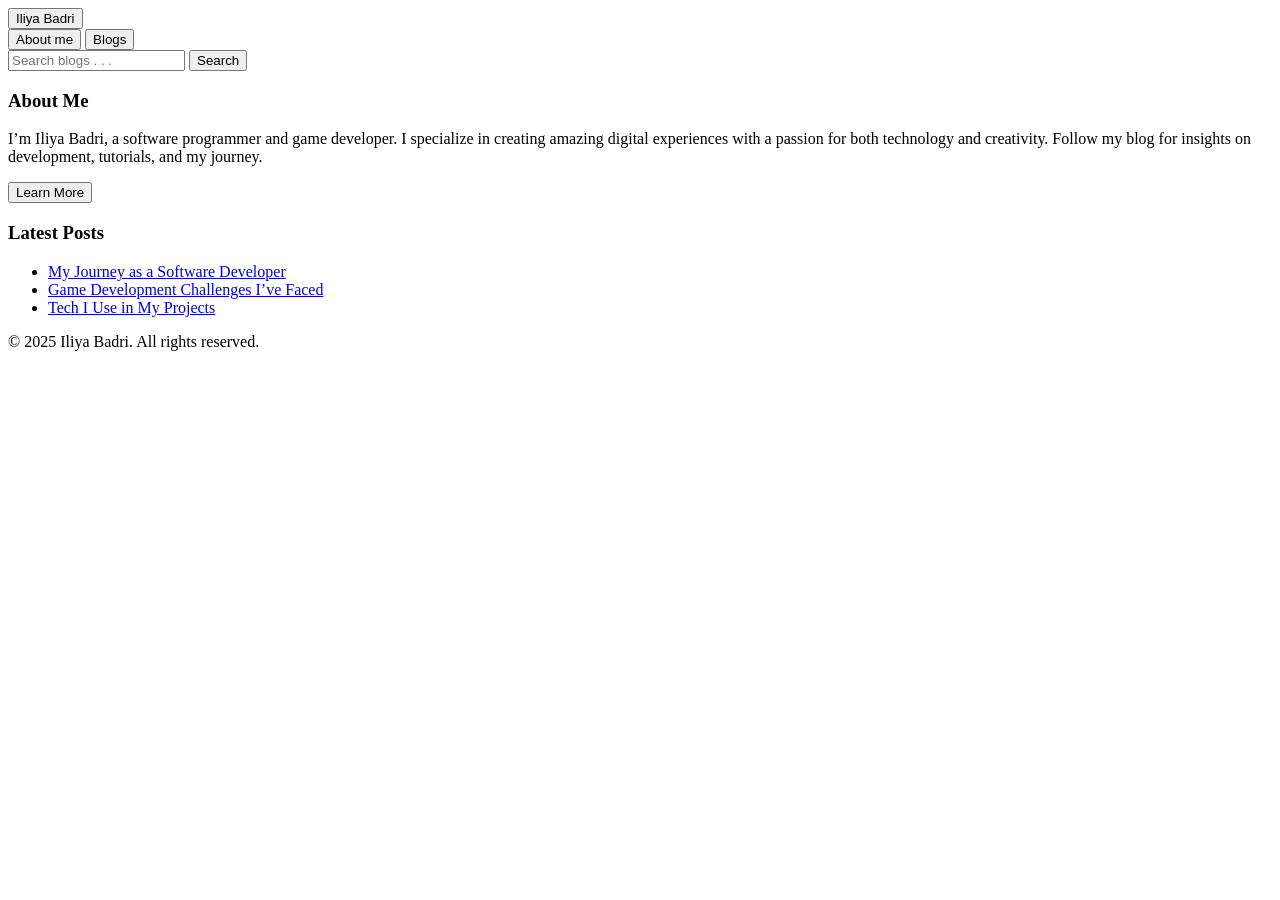
==== static/blogs/index.html @ 3bf9c203 "Add all features" ====
<!DOCTYPE html>
<html lang="en">
<head>
  <meta charset="UTF-8">
  <meta name="viewport" content="width=device-width, initial-scale=1.0">
  <meta name="theme-color" content="#FFFFFF">
  <meta name="description" content="Hello there! I'm Iliya Badri. A software programmer and game developer. You can check out my blogs here.">

  <meta property="og:title" content="Blogs - Iliya Badri">
  <meta property="og:description" content="Hello there! I'm Iliya Badri. A software programmer and game developer. You can check out my blogs here.">
  <meta property="og:image" content="https://iliyabadri.ir/images/favicon.png">
  <meta property="og:url" content="https://iliyabadri.ir/blogs">
  <meta property="og:type" content="website">

  <meta name="twitter:card" content="summary_large_image">
  <meta name="twitter:title" content="Blogs - Iliya Badri">
  <meta name="twitter:description" content="Hello there! I'm Iliya Badri. A software programmer and game developer. You can check out my blogs here.">
  <meta name="twitter:image" content="https://iliyabadri.ir/images/favicon.png">

  <link rel="shortcut icon" href="/images/favicon.png" type="image/png">
  <link rel="manifest" href="/json/manifest.json">
  <link href="/css/tailwind.css" rel="stylesheet">
  <title>Blogs - Iliya Badri</title>
</head>
<body class="bg-white text-gray-800">
  <nav class="w-full fixed top-0 left-0 bg-white shadow-md p-4 flex justify-between items-center mx-auto">
    <button onclick="window.location.href='/'" class="text-xl font-semibold">Iliya Badri</button>
    <div class="space-x-4">
      <button onclick="window.location.href='/about/'" class="px-4 py-2 bg-gray-200 rounded-lg hover:bg-gray-300">About me</button>
      <button onclick="window.location.href='/blogs/'" class="px-4 py-2 bg-gray-200 rounded-lg hover:bg-gray-300">Blogs</button>
    </div>
  </nav>
  <div class="flex flex-col lg:flex-row p-8 pt-24 mt-20">
    <div class="lg:w-2/3 space-y-8">
      <div class="bg-white p-1 rounded-xl shadow-xl border-2 border-gray-200 flex flex-row items-center">
        <input id="search-input" class="inset-ring-purple-900 rounded-2xl border-2 p-2 mr-1 w-full" placeholder="Search blogs . . ."/>
        <button id="search-button" class="px-6 py-2 bg-green-600 text-white rounded-lg hover:bg-gray-700 transition duration-300">Search</button>
      </div>
      <div id="blog-container" class="space-y-8">
      </div>
    </div>
    <div class="lg:w-1/3 mt-8 lg:mt-0 lg:ml-8">
        <div class="bg-gray-100 p-6 rounded-lg shadow-lg">
            <h3 class="text-xl font-semibold text-gray-800">About Me</h3>
            <p class="text-gray-600 mt-4">I’m Iliya Badri, a software programmer and game developer. I specialize in creating amazing digital experiences with a passion for both technology and creativity. Follow my blog for insights on development, tutorials, and my journey.</p>
            <button onclick="window.location.href='/about'" class="mt-4 px-6 py-2 bg-gray-800 text-white rounded-lg hover:bg-gray-700 transition duration-300">Learn More</button>
        </div>
        <div class="mt-8 bg-gray-100 p-6 rounded-lg shadow-lg">
            <h3 class="text-xl font-semibold text-gray-800">Latest Posts</h3>
            <ul class="space-y-2 mt-4">
            <li><a href="/blogs/blog1" class="text-purple-500 hover:underline">My Journey as a Software Developer</a></li>
            <li><a href="/blogs/blog2" class="text-purple-500 hover:underline">Game Development Challenges I’ve Faced</a></li>
            <li><a href="/blogs/blog3" class="text-purple-500 hover:underline">Tech I Use in My Projects</a></li>
            
            </ul>
        </div>
    </div>
    </div>
  <footer class="bg-gray-800 text-white text-center py-6 mt-8">
    <p>&copy; 2025 Iliya Badri. All rights reserved.</p>
  </footer>
<script>
let jsonData = null;
let selectedBlogs = [];
let searchQuery = "";
let searchButton = document.getElementById("search-button");
let searchInput = document.getElementById("search-input");
let blogContainer = document.getElementById("blog-container");

main();

async function main(){
  await fetchJsonData();
  reloadBlogs();
}

searchButton.addEventListener("click", async() => {
  searchQuery = searchInput.value;
  reloadBlogs();
});

async function fetchJsonData() {
  try {
  const response = await fetch("/blogs/blogs.json");

    if (!response.ok) {
      throw new Error("Couldn't fetch json data.");
    }
    jsonData = await response.json();
  } catch (error) {
    console.error('Error fetching JSON:', error);
    jsonData = null;
  }
}

async function reloadBlogs() {
  selectedBlogs.length = 0;
  const sortedBlogs = searchAndSortItems(jsonData.blogs, searchQuery)
  selectedBlogs.push(...sortedBlogs);

  blogContainer.innerHTML = "";

  for(const blogData of selectedBlogs){
    const blogCardDiv = document.createElement('div');
    blogCardDiv.className = 'bg-white p-6 rounded-xl shadow-xl border-2 border-gray-200';

    const blogTitleH2 = document.createElement('h2');
    blogTitleH2.className = 'text-2xl font-semibold text-gray-800';
    blogTitleH2.innerText = blogData.title;

    const blogDescriptionP = document.createElement('p');
    blogDescriptionP.className = 'text-gray-600 mt-4';
    blogDescriptionP.innerText = blogData.description;

    const blogReadMoreButton = document.createElement('button');
    blogReadMoreButton.className = 'mt-4 px-6 py-2 bg-gray-800 text-white rounded-lg hover:bg-gray-700 transition duration-300';
    blogReadMoreButton.innerText = 'Read More';
    blogReadMoreButton.addEventListener("click", () => {
      window.location.href = blogData.path;
    });

    blogCardDiv.appendChild(blogTitleH2);
    blogCardDiv.appendChild(blogDescriptionP);
    blogCardDiv.appendChild(blogReadMoreButton);

    blogContainer.appendChild(blogCardDiv);
  }
}

function searchAndSortItems(items, searchString) {
  if (!searchString) {
    return items;
  }

  const normalizedSearchString = searchString.toLowerCase();

  return items.filter(item => {
    const normalizedTitle = item.title.toLowerCase();
    const normalizedDescription = item.description.toLowerCase();

    return normalizedTitle.includes(normalizedSearchString) ||
           normalizedDescription.includes(normalizedSearchString);
  }).sort((a, b) => {

      const aTitleIndex = a.title.toLowerCase().indexOf(normalizedSearchString);
      const bTitleIndex = b.title.toLowerCase().indexOf(normalizedSearchString);
      const aDescIndex = a.description.toLowerCase().indexOf(normalizedSearchString);
      const bDescIndex = b.description.toLowerCase().indexOf(normalizedSearchString);

      if (aTitleIndex !== -1 && bTitleIndex !== -1) {
          return aTitleIndex - bTitleIndex; 
      } else if (aTitleIndex !== -1 && bTitleIndex === -1 && bDescIndex === -1) {
          return -1;
      } else if (aTitleIndex === -1 && bTitleIndex !== -1 && aDescIndex === -1) {
          return 1;
      } else if(aDescIndex !== -1 && bDescIndex !== -1){
        return aDescIndex - bDescIndex;
      } else if(aDescIndex !== -1 && bDescIndex === -1 && bTitleIndex === -1){
        return -1;
      } else if (aDescIndex === -1 && bDescIndex !== -1 && aTitleIndex === -1){
        return 1;
      } else {
        return 0;
      }
  });
}
</script>
</body>
</html>
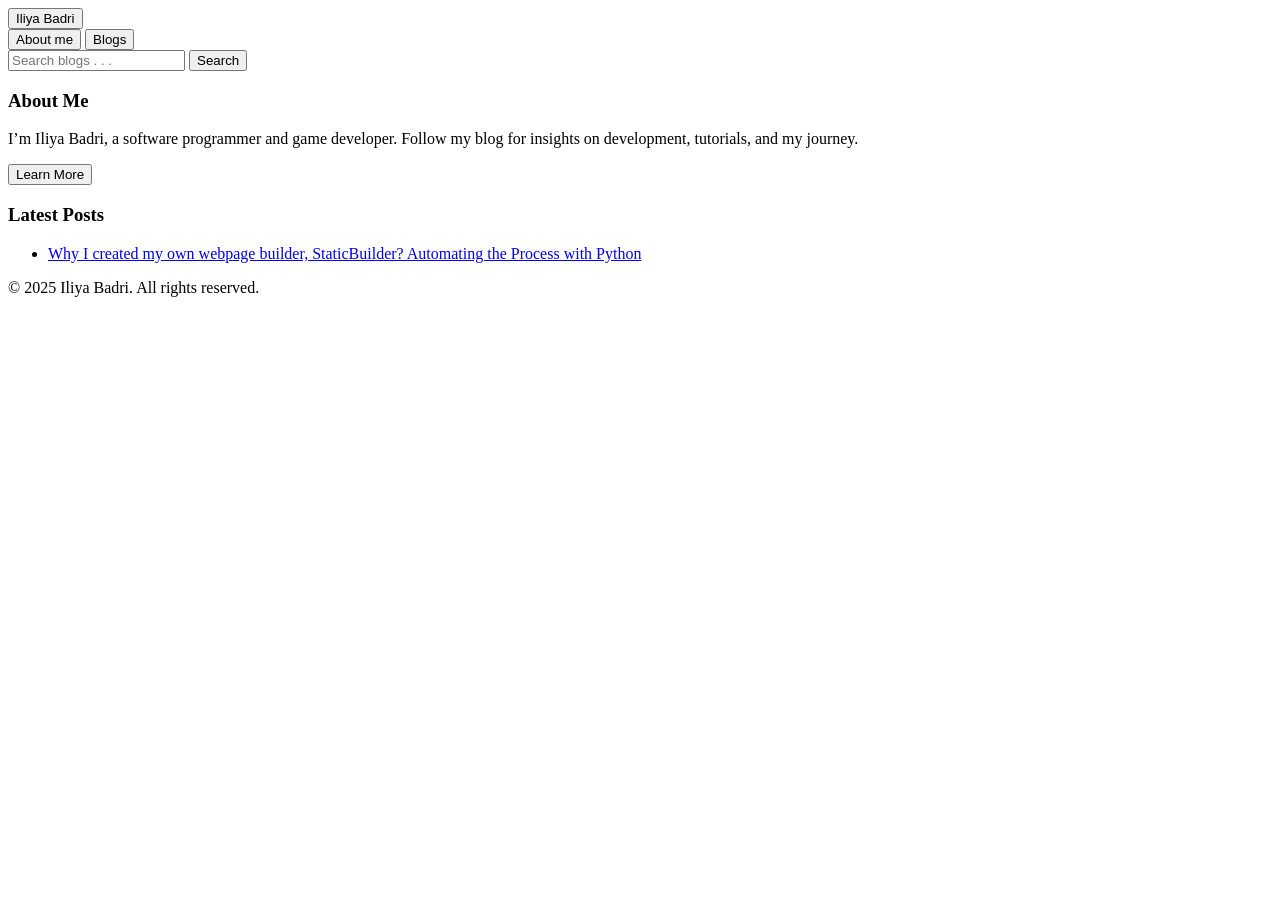
==== commit df534b84: "Added original content" ====
--- a/static/blogs/index.html
+++ b/static/blogs/index.html
@@ -42,15 +42,13 @@
     <div class="lg:w-1/3 mt-8 lg:mt-0 lg:ml-8">
         <div class="bg-gray-100 p-6 rounded-lg shadow-lg">
             <h3 class="text-xl font-semibold text-gray-800">About Me</h3>
-            <p class="text-gray-600 mt-4">I’m Iliya Badri, a software programmer and game developer. I specialize in creating amazing digital experiences with a passion for both technology and creativity. Follow my blog for insights on development, tutorials, and my journey.</p>
+            <p class="text-gray-600 mt-4">I’m Iliya Badri, a software programmer and game developer. Follow my blog for insights on development, tutorials, and my journey.</p>
             <button onclick="window.location.href='/about'" class="mt-4 px-6 py-2 bg-gray-800 text-white rounded-lg hover:bg-gray-700 transition duration-300">Learn More</button>
         </div>
         <div class="mt-8 bg-gray-100 p-6 rounded-lg shadow-lg">
             <h3 class="text-xl font-semibold text-gray-800">Latest Posts</h3>
             <ul class="space-y-2 mt-4">
-            <li><a href="/blogs/blog1" class="text-purple-500 hover:underline">My Journey as a Software Developer</a></li>
-            <li><a href="/blogs/blog2" class="text-purple-500 hover:underline">Game Development Challenges I’ve Faced</a></li>
-            <li><a href="/blogs/blog3" class="text-purple-500 hover:underline">Tech I Use in My Projects</a></li>
+            <li><a href="/blogs/why-i-created-staticbuilder" class="text-purple-500 hover:underline">Why I created my own webpage builder, StaticBuilder? Automating the Process with Python</a></li>
             
             </ul>
         </div>
